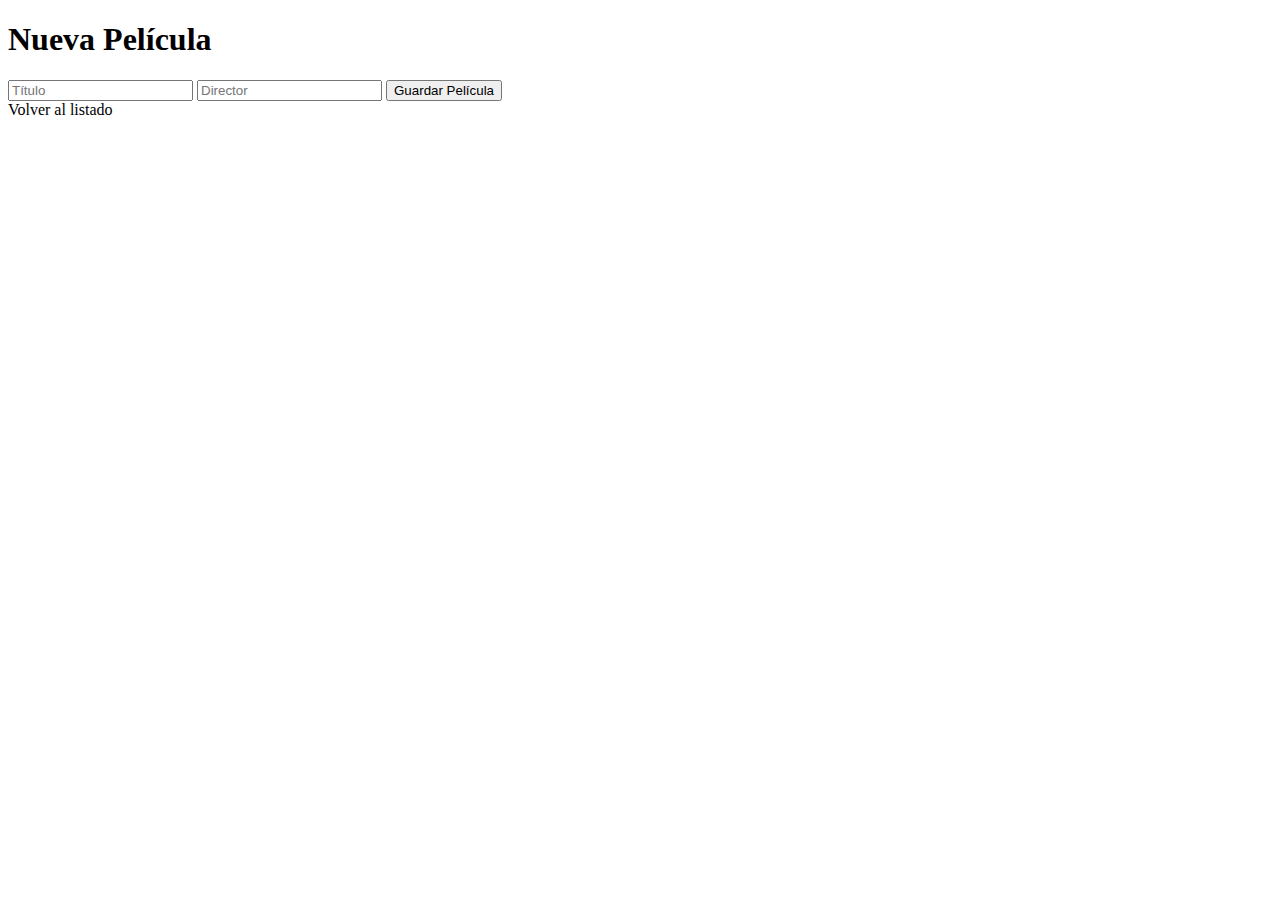
==== src/main/resources/templates/new_pelicula.html @ 6e9e37ad "Added View list & create;Changed id model name" ====
<!DOCTYPE html>
<html lang="en" xmlns:th="http://www.thymeleaf.org">
<head>
    <meta charset="UTF-8">
    <title>Nueva Pelicula</title>
</head>
<body>
    <header>
        <h1>Nueva Película</h1>
    </header>

    <section>
        <form th:action="@{/savePelicula}" th:object="${pelicula}" method="post">
            <input type="text" th:field="*{titulo}" placeholder="Título"/>
            <input type="text" th:field="*{director}" placeholder="Director"/>
            <button type="submit">Guardar Película</button>
        </form>

        <a th:href="@{/}">Volver al listado</a>
    </section>
</body>
</html>
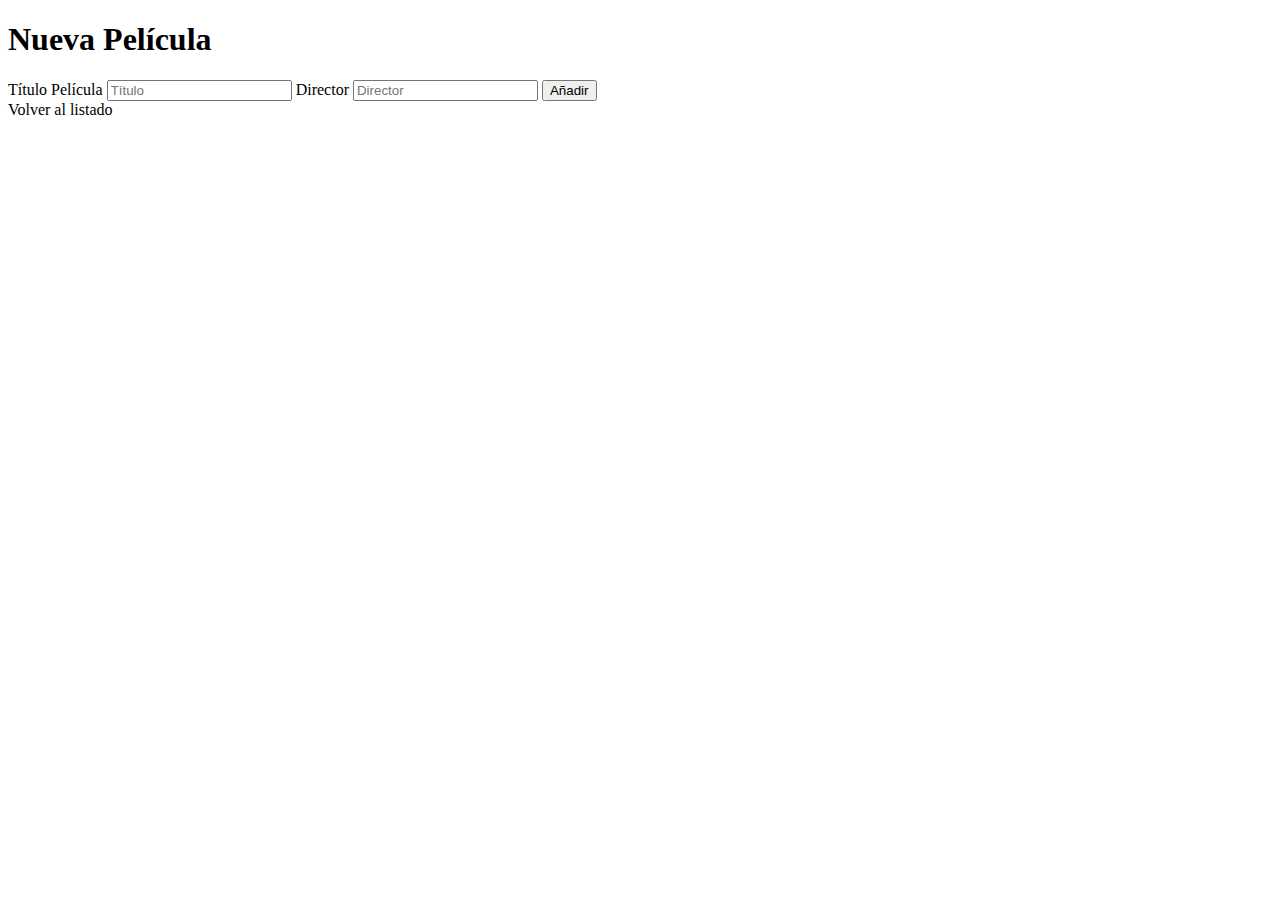
==== commit 59612ea7: "Added Style with CSS3" ====
--- a/src/main/resources/templates/new_pelicula.html
+++ b/src/main/resources/templates/new_pelicula.html
@@ -2,21 +2,24 @@
 <html lang="en" xmlns:th="http://www.thymeleaf.org">
 <head>
     <meta charset="UTF-8">
-    <title>Nueva Pelicula</title>
+    <title>Nueva Película</title>
+    <link rel="stylesheet" href="/css/new_pelicula.css">
 </head>
 <body>
     <header>
         <h1>Nueva Película</h1>
     </header>
 
-    <section>
+    <section class="contenedor-formulario">
         <form th:action="@{/savePelicula}" th:object="${pelicula}" method="post">
+            <label>Título Película</label>
             <input type="text" th:field="*{titulo}" placeholder="Título"/>
+            <label>Director</label>
             <input type="text" th:field="*{director}" placeholder="Director"/>
-            <button type="submit">Guardar Película</button>
+            <input type="submit" value="Añadir"/>
         </form>
 
-        <a th:href="@{/}">Volver al listado</a>
+        <a th:href="@{/}" id="b-volver">Volver al listado</a>
     </section>
 </body>
 </html>